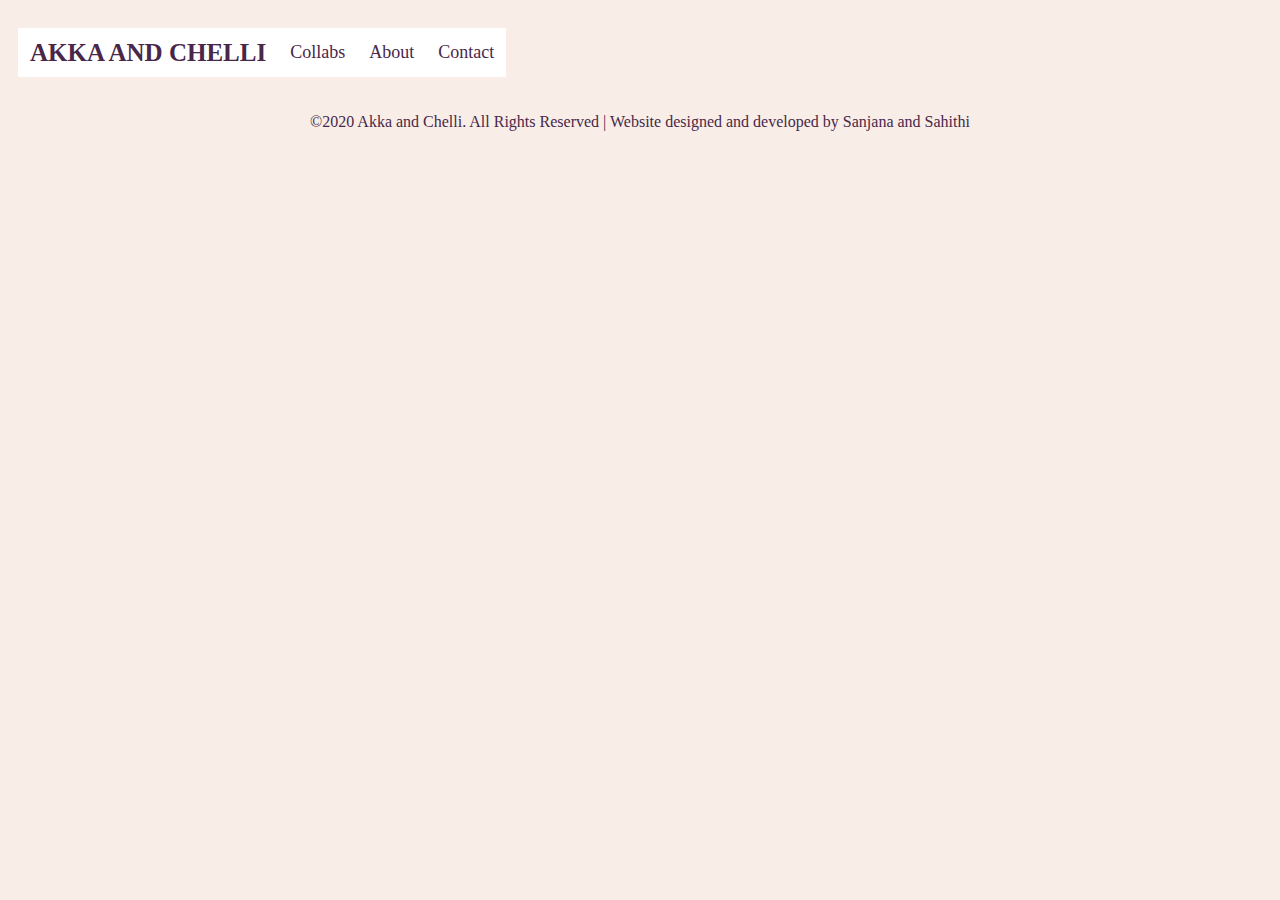
==== about.html @ 61dee2b3 "updated home pg" ====
<!DOCTYPE html>
<html lang="en">

<head>
    <meta charset="utf-8">
    <meta name="viewport" content="width=device-width, initial-scale=1">

    <title>My Page Title</title>
    <link rel="icon" type="image/x-icon" href="/favicon_io/favicon-32x32.png">
    <link rel="stylesheet" href="styles.css">

</head>

<body>

    <div class="header">
        <a href="index.html" class="logo">AKKA AND CHELLI</a>
        <div class="header-right">
            <a href="collabs.html">Collabs</a>
            <a href="about.html">About</a>
            <a href="contact.html">Contact</a>
        </div>
    </div>

        <footer>
            <p>©2020 Akka and Chelli. All Rights Reserved | Website designed and developed by Sanjana and Sahithi </p>
        </footer>

</body>


</html>
---- styles.css ----
body {
    background-color: #F8EEE7;
}

h1 {
    color: #49274A;
}

/* navbar */
.bg-img {
    /* The image used */
    background-image: url("images/main_img.png");

    min-height: 600px;

    /* Center and scale the image nicely */
    background-position: center;
    background-repeat: no-repeat;
    background-size: cover;

    /* Needed to position the navbar */
    position: relative;
}

/* Position the navbar container inside the image */
.container {
    position: absolute;
    width: auto;
}

/* Style the header with a grey background and some padding */
.header {
    color: white;
    overflow: hidden;
    padding: 20px 10px;
}

/* Style the header links */
.header a {
    float: left;
    color: #49274A;
    background-color: white;
    text-align: center;
    padding: 12px;
    text-decoration: none;
    font-size: 18px;
    line-height: 25px;
}

/* Style the logo link (notice that we set the same value of line-height and font-size to prevent the header to increase when the font gets bigger */
.header a.logo {
    font-size: 25px;
    font-weight: bold;
}

/* Change the background color on mouse-over */
.header a:hover {
    color: #49274A;
}

/* Style the active/current link*/
.header a.active {
    color: #49274A;
}

/* Float the link section to the right */
.header-right {
    float: left;
}

/* nav bar ends */

/* footer starts */
footer {
    bottom: 0;
    width: 100%;
    color: #49274A;
    text-align: center;
}

/* footer ends */

/* images start */
.row {
    display: flex;
}

.column {
    flex: 25%;
    padding-left: 2px;
    padding-top: 4px;
    padding-right: 2px;
}

.column:hover .image {
    opacity: 0.3;
}

.column:hover .middle {
    opacity: 1;
}


.image {
    opacity: 1;
    display: block;
    width: 100%;
    height: auto;
    transition: .5s ease;
    backface-visibility: hidden;
}

.middle {
    transition: .5s ease;
    opacity: 0;
    transform: translate(0%, -500%);
    text-align: center;
}

.text_1 {
    background-color: white;
    color: #49274A;
    font-size: 16px;
    padding: 16px 32px;
}

/* Add media queries for responsiveness - when the screen is 500px wide or less, stack the links on top of each other */
@media screen and (max-width: 600px) {

    .header a {
        float: left;
        color: #49274A;
        background-color: white;
        text-align: center;
        padding: 12px;
        text-decoration: none;
        font-size: 15px;
        line-height: 25px;
    }

    .header a.logo {
        font-size: 20px;
        font-weight: bold;
    }

    /* .row {
        display:grid;
        padding-top: 10%;
    }
    
    .column {
        display: unset;
    } */

    .middle {
        transition: .5s ease;
        opacity: 0;
        transform: translate(0%, -300%);
        text-align: center;
    }
}

/* images end */
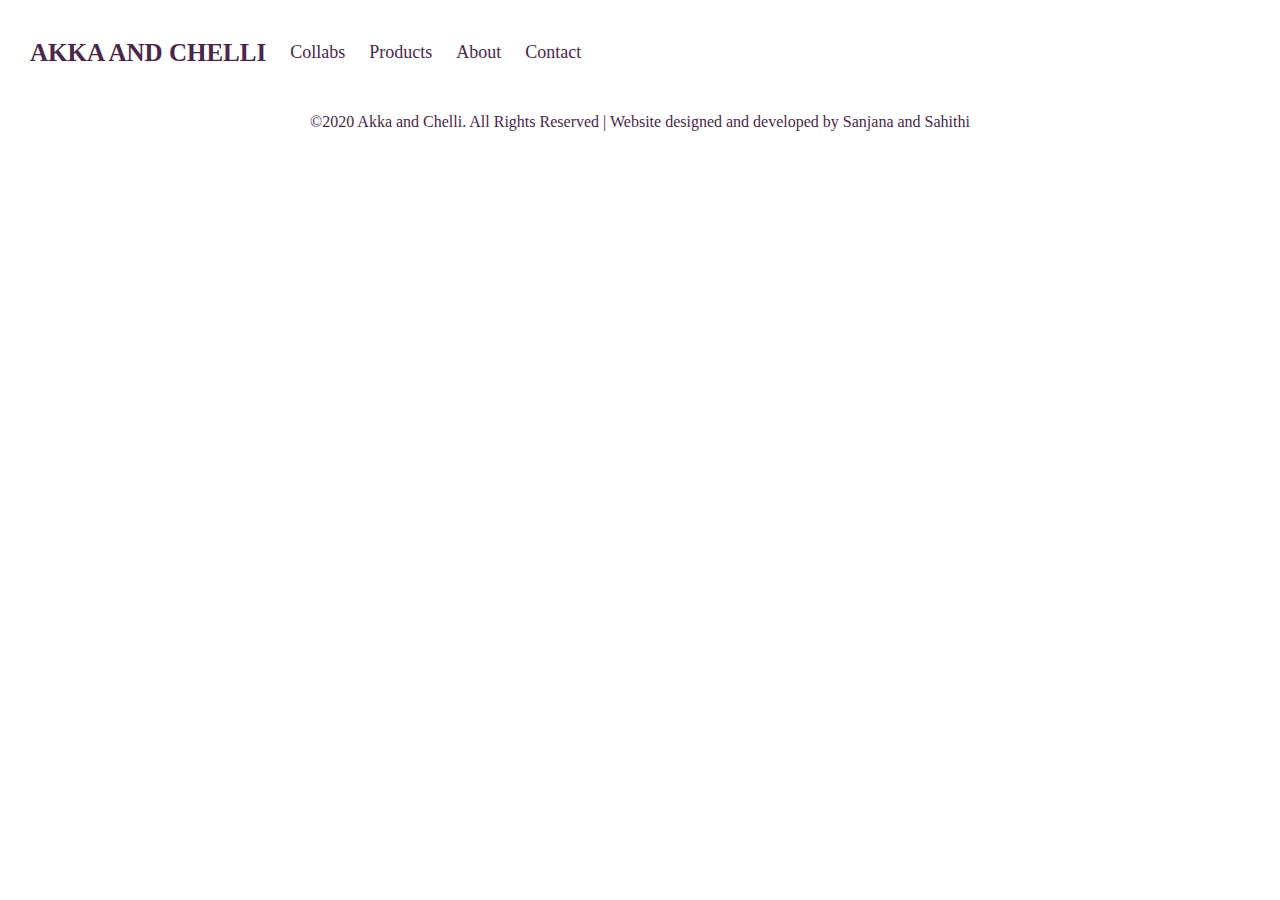
==== commit c8c0c62e: "updated home pg" ====
--- a/about.html
+++ b/about.html
@@ -5,7 +5,7 @@
     <meta charset="utf-8">
     <meta name="viewport" content="width=device-width, initial-scale=1">
 
-    <title>My Page Title</title>
+    <title>Akka and Chelli | About</title>
     <link rel="icon" type="image/x-icon" href="/favicon_io/favicon-32x32.png">
     <link rel="stylesheet" href="styles.css">
 
@@ -17,6 +17,7 @@
         <a href="index.html" class="logo">AKKA AND CHELLI</a>
         <div class="header-right">
             <a href="collabs.html">Collabs</a>
+            <a href="products.html">Products</a>
             <a href="about.html">About</a>
             <a href="contact.html">Contact</a>
         </div>
--- a/styles.css
+++ b/styles.css
@@ -1,5 +1,5 @@
 body {
-    background-color: #F8EEE7;
+    background-color: white;
 }
 
 h1 {
@@ -87,22 +87,16 @@
 
 .column {
     flex: 25%;
-    padding-left: 2px;
-    padding-top: 4px;
-    padding-right: 2px;
+    padding: 10px;
+    padding-top: 20px;
 }
 
 .column:hover .image {
-    opacity: 0.3;
-}
-
-.column:hover .middle {
-    opacity: 1;
+    opacity: 0.45;
 }
 
 
 .image {
-    opacity: 1;
     display: block;
     width: 100%;
     height: auto;
@@ -110,18 +104,15 @@
     backface-visibility: hidden;
 }
 
-.middle {
-    transition: .5s ease;
-    opacity: 0;
-    transform: translate(0%, -500%);
-    text-align: center;
-}
-
 .text_1 {
     background-color: white;
     color: #49274A;
     font-size: 16px;
     padding: 16px 32px;
+}
+
+.row_2 {
+    display: none;
 }
 
 /* Add media queries for responsiveness - when the screen is 500px wide or less, stack the links on top of each other */
@@ -134,30 +125,68 @@
         text-align: center;
         padding: 12px;
         text-decoration: none;
-        font-size: 15px;
+        font-size: 16px;
         line-height: 25px;
     }
 
     .header a.logo {
-        font-size: 20px;
+        font-size: 18px;
         font-weight: bold;
     }
 
-    /* .row {
-        display:grid;
-        padding-top: 10%;
+    footer {
+        bottom: 0;
+        width: 100%;
+        color: #49274A;
+        text-align: center;
+        font-size: 12px;
     }
-    
+
+    /* images start */
+    .row {
+        display: none;
+    }
+
+    .row_2 {
+        display: flex;
+    }
+
     .column {
-        display: unset;
-    } */
+        flex: 50%;
+        padding: 10px;
 
-    .middle {
-        transition: .5s ease;
-        opacity: 0;
-        transform: translate(0%, -300%);
+    }
+
+}
+
+@media screen and (max-width: 500px) {
+
+    .header a {
+        float: left;
+        color: #49274A;
+        background-color: white;
         text-align: center;
+        padding: 8px;
+        text-decoration: none;
+        font-size: 14px;
+        line-height: 25px;
     }
+
+    .header a.logo {
+        font-size: 16px;
+        font-weight: bold;
+    }
+
+    footer {
+        bottom: 0;
+        width: 100%;
+        color: #49274A;
+        text-align: center;
+        font-size: 12px;
+    }
+
+
+
 }
 
 /* images end */